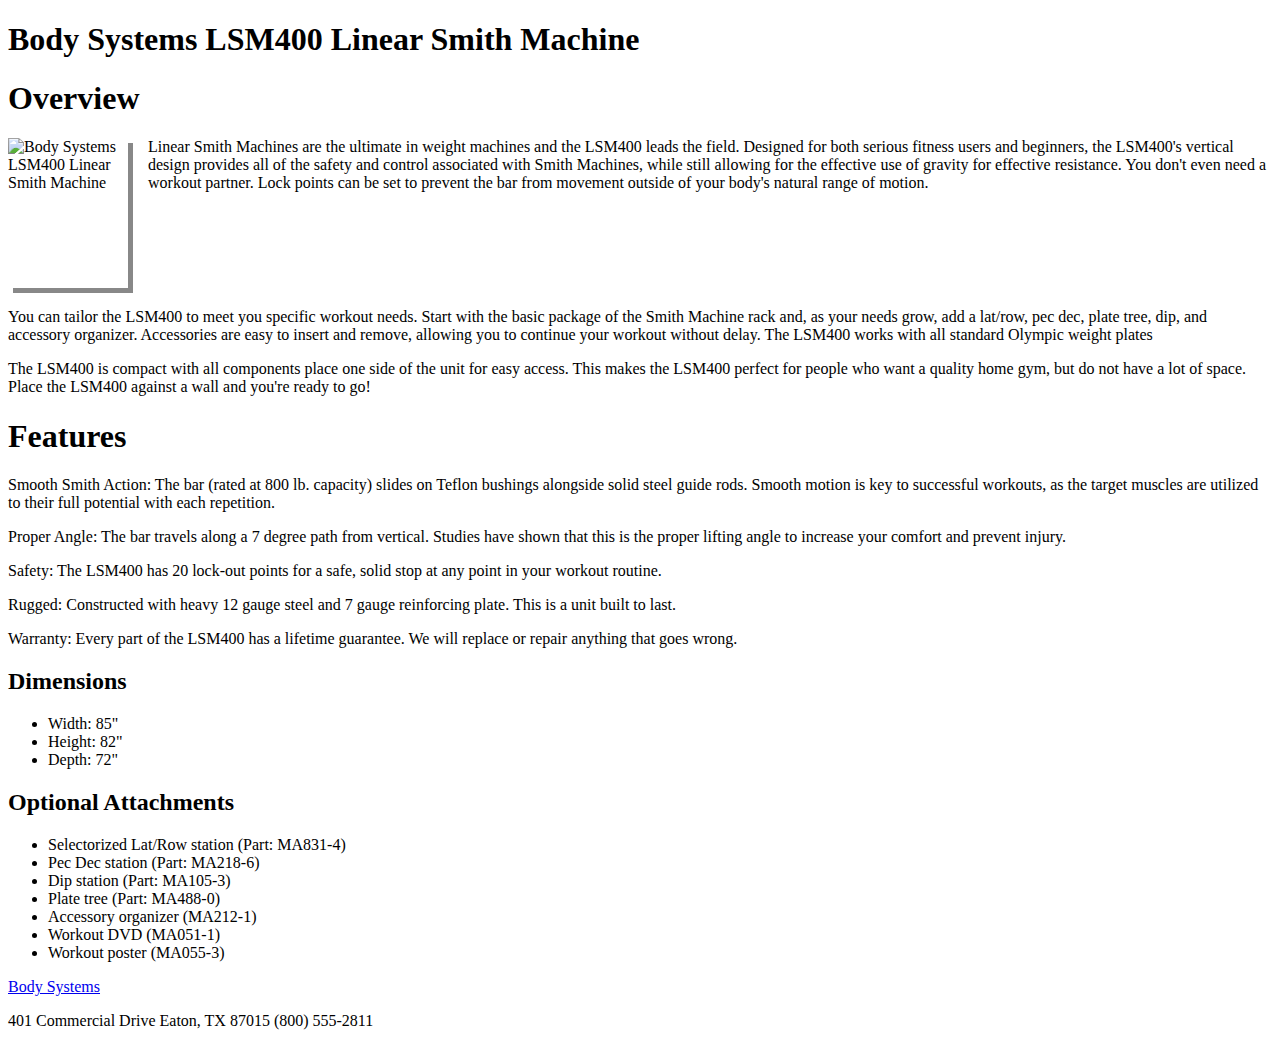
==== index.html @ a615353b "Add files via upload" ====
<!--Hunter Clark
    WEB-140-0005
    09/26/2022
    ASN5 index.html
-->

<!--Declares the document type-->
<!DOCTYPE html>

<!--The content of the page-->
<html lang="en">

    <!--Contains the title of the page and includes various metadata that tells the browser how to display the content-->
    <head>

        <!--Tells the browser to use the UTF-8 charset-->
        <meta charset="UTF-8">

        <!--Ensures compatibility with older browsers-->
        <meta http-equiv="X-UA-Compatible" content="IE=edge">
        
        <!--Tells browser to display the content as so-->
        <meta name="viewport" content="width=device-width, initial-scale=1.0">
        
        <!--The title of the webpage displayed in the tab-->
        <title>Body Systems</title>

        <!--This element links the external CSS stylesheet to the webpage -->
        <link rel="stylesheet" href="css/systems.css">

        <!--This element adds internal CSS for use within the page -->
        <style>
           section article p img#pic1 {
                width: 120px;
                height: 150px;
                float: left;
                padding: 0;
                box-shadow: 5px 5px #888888;
                margin-right: 20px;
                margin-bottom: 20px;

            }
        
        
        </style>


    </head>

    <!--Contains the content of the page-->
    <body>
        
        <!--This header is a semantic element that provides a heading for the overall page-->
        <header>
        
            <!--Overall heading of the page-->
            <h1 title="main heading of the page">Body Systems LSM400 Linear Smith Machine</h1> 
        
        </header>

        <!-- This element contains the majority of the information of the page-->
        <main>

            <!--This section covers the main info for the equipment-->
            <section title="main info section">

                <!--This article covers an overview of the excercise equiment in paragraphs-->
                <article title="Overview article">
                    <!--Secondary heading that details an overview of the product-->
                    <h1>Overview</h1>

                    <p> <img id="pic1" src="images/lesson6Exercise.jpg" alt="Body Systems LSM400 Linear Smith Machine">
                        Linear Smith Machines are the ultimate in weight machines and the LSM400
                        leads the field. Designed for both serious fitness users and beginners, the
                        LSM400's vertical design provides all of the safety and control associated
                        with Smith Machines, while still allowing for the effective use of gravity
                        for effective resistance. You don't even need a workout partner. Lock points
                        can be set to prevent the bar from movement outside of your body's natural
                        range of motion.
                    </p>

                    <p style="clear: left;">
                        You can tailor the LSM400 to meet you specific workout needs. Start with the
                        basic package of the Smith Machine rack and, as your needs grow, add a 
                        lat/row, pec dec, plate tree, dip, and accessory organizer. Accessories are easy
                        to insert and remove, allowing you to continue your workout without delay.   
                        The LSM400 works with all standard Olympic weight plates
                    </p>

                    <p style="clear: left;">
                        The LSM400 is compact with all components place one side of the unit for easy
                        access. This makes the LSM400 perfect for people who want a quality home gym, but
                        do not have a lot of space. Place the LSM400 against a wall and you're ready
                        to go!
                    </p>
                </article>

            

                <!--Article that covers the features of the product in paragraphs-->
                <article title="Features article">

                    <!--Secondary heading that explains what the section is about-->
                    <h1>Features</h1>

                    <p>
                        Smooth Smith Action: The bar (rated at 800 lb. capacity) slides on Teflon bushings
                        alongside solid steel guide rods. Smooth motion is key to successful workouts,
                        as the target muscles are utilized to their full potential with each repetition.
                    </p>

                    <p>
                        Proper Angle: The bar travels along a 7 degree path from vertical. Studies have
                        shown that this is the proper lifting angle to increase your comfort and
                        prevent injury.
                    </p>

                    <p>
                        Safety: The LSM400 has 20 lock-out points for a safe, solid stop at 
                        any point in your workout routine.
                    </p>

                    <p>
                        Rugged: Constructed with heavy 12 gauge steel and 7 gauge reinforcing plate. This is
                        a unit built to last.
                    </p>

                    <p>
                        Warranty: Every part of the LSM400 has a lifetime guarantee. We will replace
                        or repair anything that goes wrong.
                    </p>
                </article>

            </section>

        </main>

        <!--An element that is related to the above content that describes the technical details of the product-->
        <aside title="technical details of the product">
            
            <!--A smaller heading that introduces the measurements information-->
            <h2>Dimensions</h2>
            
            <!--An unordered list that details the measurements of the machine-->
            <ul title="measurements list">
                <li>Width: 85"</li>
                <li>Height: 82"</li>
                <li>Depth: 72"</li>
            </ul>

            <!--A smaller heading that details the various optional attachments for the machine-->
            <h2>Optional Attachments</h2>

            <!--An unordered list that details each optional attachment and their part number-->
            <ul title="optional attachments list">
                <li>Selectorized Lat/Row station (Part: MA831-4)</li>
                <li>Pec Dec station (Part: MA218-6)</li>
                <li>Dip station (Part: MA105-3)</li>
                <li>Plate tree (Part: MA488-0)</li>
                <li>Accessory organizer (MA212-1)</li>
                <li>Workout DVD (MA051-1)</li>
                <li>Workout poster (MA055-3)</li>
            </ul>

        </aside>

        <!--Contains a link to the product and the information of the business-->
        <footer>
            <p><a href="https://www.titan.fitness/" target="_blank">Body Systems</a></p>

            <p>401 Commercial Drive
            Eaton, TX  87015
            (800) 555-2811</p>
        </footer>

    </body>

</html>
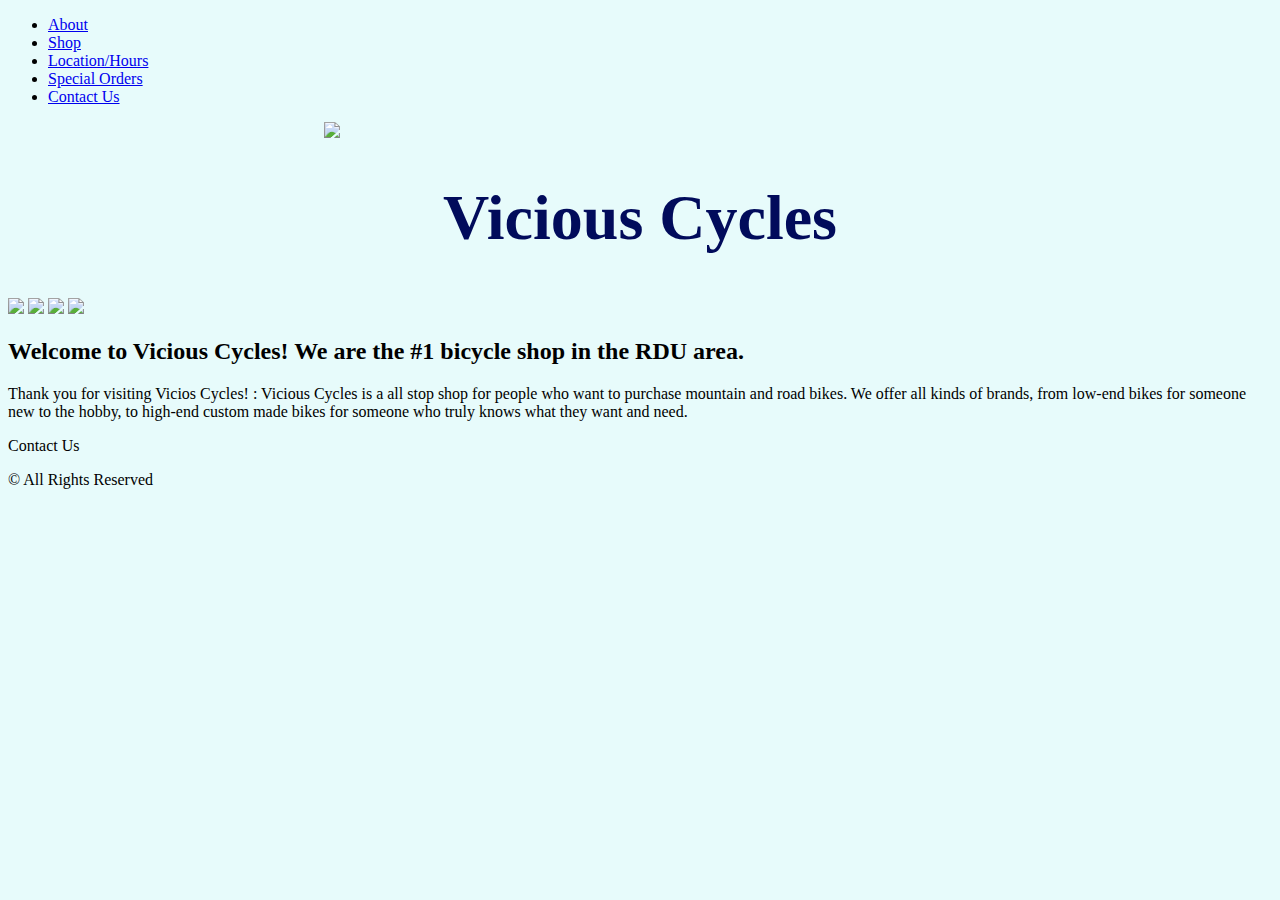
==== commit 5323ef38: "Add files via upload" ====
--- a/index.html
+++ b/index.html
@@ -1,178 +1,91 @@
-<!--Hunter Clark
-    WEB-140-0005
-    09/26/2022
-    ASN5 index.html
--->
-
-<!--Declares the document type-->
 <!DOCTYPE html>
-
-<!--The content of the page-->
 <html lang="en">
 
-    <!--Contains the title of the page and includes various metadata that tells the browser how to display the content-->
-    <head>
+<!--contains all of the meta data for the page -->
+<head>
+  
+    <!--the title of the site -->
+  <title>Vicious Cycles</title>
+  
+  <!--designates the character set to use -->
+  <meta charset="UTF-8" />
+  
+  <!--allows the viewport to be changed for various devices -->
+  <meta name="viewport" content="width=device-width,initial-scale=1" />
 
-        <!--Tells the browser to use the UTF-8 charset-->
-        <meta charset="UTF-8">
+  <!-- links the stylesheet to the page 
+  <link rel="stylesheet" href="style.css"> -->
 
-        <!--Ensures compatibility with older browsers-->
-        <meta http-equiv="X-UA-Compatible" content="IE=edge">
-        
-        <!--Tells browser to display the content as so-->
-        <meta name="viewport" content="width=device-width, initial-scale=1.0">
-        
-        <!--The title of the webpage displayed in the tab-->
-        <title>Body Systems</title>
+  <style>
+    body {
+      background-color:#E7FBFB;
+    }
+    
+    h1{
+      font-size: 4em;
+      text-align: center;
+      color: #010B5B;
+    }
+  </style>
 
-        <!--This element links the external CSS stylesheet to the webpage -->
-        <link rel="stylesheet" href="css/systems.css">
+</head>
 
-        <!--This element adds internal CSS for use within the page -->
-        <style>
-           section article p img#pic1 {
-                width: 120px;
-                height: 150px;
-                float: left;
-                padding: 0;
-                box-shadow: 5px 5px #888888;
-                margin-right: 20px;
-                margin-bottom: 20px;
+<!--contains all of the output for the page -->
+<body>
+  
+  <!--contains the topmost content of the page -->
+  <header>
 
-            }
-        
-        
-        </style>
+    <!--the navigation bar -->
+    <nav>
 
+        <!--unordered list containing the names and links to the other pages of the site -->
+        <ul>
 
-    </head>
+            <li><a href="about.html">About</a></li>
+            
+            <li><a href="shop.html">Shop</a></li>
+            
+            <li><a href="hours.html">Location/Hours</a></li>
+            
+            <li><a href="special.html">Special Orders</a></li>
+            
+            <li><a href="contact.html">Contact Us</a></li>
 
-    <!--Contains the content of the page-->
-    <body>
-        
-        <!--This header is a semantic element that provides a heading for the overall page-->
-        <header>
-        
-            <!--Overall heading of the page-->
-            <h1 title="main heading of the page">Body Systems LSM400 Linear Smith Machine</h1> 
-        
-        </header>
+        </ul>
 
-        <!-- This element contains the majority of the information of the page-->
-        <main>
+    </nav>
+    <!-- -->
+    <!--Brand logo -->
+    <img style="display: block;margin-left: auto;margin-right: auto;width: 50%;" src="img/vicious-cycles-logo.png">
+    
+    <!--Welcome message -->
+    <h1>Vicious Cycles</h1>
 
-            <!--This section covers the main info for the equipment-->
-            <section title="main info section">
+  </header>
 
-                <!--This article covers an overview of the excercise equiment in paragraphs-->
-                <article title="Overview article">
-                    <!--Secondary heading that details an overview of the product-->
-                    <h1>Overview</h1>
+  <!--contains the main content of the page -->
+  <main>
+    <div id="frontimgs">
+        <img id="familyb" src="img/familybikes.jpg">
+        <img id="povb" src="img/fpovbike.jpg">
+        <img id="mountainb" src="img/mountainbikers.jpg">
+        <img id="roadb" src="img/roadbikers.jpg">
+    </div>
+    
+    <h2>Welcome to Vicious Cycles! We are the #1 bicycle shop in the RDU area.</h2>
+    
+    <p></p>
 
-                    <p> <img id="pic1" src="images/lesson6Exercise.jpg" alt="Body Systems LSM400 Linear Smith Machine">
-                        Linear Smith Machines are the ultimate in weight machines and the LSM400
-                        leads the field. Designed for both serious fitness users and beginners, the
-                        LSM400's vertical design provides all of the safety and control associated
-                        with Smith Machines, while still allowing for the effective use of gravity
-                        for effective resistance. You don't even need a workout partner. Lock points
-                        can be set to prevent the bar from movement outside of your body's natural
-                        range of motion.
-                    </p>
+    <p>Thank you for visiting Vicios Cycles! : Vicious Cycles is a all stop shop for people who want to purchase mountain and road bikes. We offer all kinds of brands, from low-end bikes for someone new to the hobby, to high-end custom made bikes for someone who truly knows what they want and need. </p>
+  </main>
 
-                    <p style="clear: left;">
-                        You can tailor the LSM400 to meet you specific workout needs. Start with the
-                        basic package of the Smith Machine rack and, as your needs grow, add a 
-                        lat/row, pec dec, plate tree, dip, and accessory organizer. Accessories are easy
-                        to insert and remove, allowing you to continue your workout without delay.   
-                        The LSM400 works with all standard Olympic weight plates
-                    </p>
+  <!--contains the content at the bottom of the page -->
+  <footer>
+    <p><a>Contact Us</a></p>
+    <p>&copy; All Rights Reserved</p>
+  </footer>
 
-                    <p style="clear: left;">
-                        The LSM400 is compact with all components place one side of the unit for easy
-                        access. This makes the LSM400 perfect for people who want a quality home gym, but
-                        do not have a lot of space. Place the LSM400 against a wall and you're ready
-                        to go!
-                    </p>
-                </article>
-
-            
-
-                <!--Article that covers the features of the product in paragraphs-->
-                <article title="Features article">
-
-                    <!--Secondary heading that explains what the section is about-->
-                    <h1>Features</h1>
-
-                    <p>
-                        Smooth Smith Action: The bar (rated at 800 lb. capacity) slides on Teflon bushings
-                        alongside solid steel guide rods. Smooth motion is key to successful workouts,
-                        as the target muscles are utilized to their full potential with each repetition.
-                    </p>
-
-                    <p>
-                        Proper Angle: The bar travels along a 7 degree path from vertical. Studies have
-                        shown that this is the proper lifting angle to increase your comfort and
-                        prevent injury.
-                    </p>
-
-                    <p>
-                        Safety: The LSM400 has 20 lock-out points for a safe, solid stop at 
-                        any point in your workout routine.
-                    </p>
-
-                    <p>
-                        Rugged: Constructed with heavy 12 gauge steel and 7 gauge reinforcing plate. This is
-                        a unit built to last.
-                    </p>
-
-                    <p>
-                        Warranty: Every part of the LSM400 has a lifetime guarantee. We will replace
-                        or repair anything that goes wrong.
-                    </p>
-                </article>
-
-            </section>
-
-        </main>
-
-        <!--An element that is related to the above content that describes the technical details of the product-->
-        <aside title="technical details of the product">
-            
-            <!--A smaller heading that introduces the measurements information-->
-            <h2>Dimensions</h2>
-            
-            <!--An unordered list that details the measurements of the machine-->
-            <ul title="measurements list">
-                <li>Width: 85"</li>
-                <li>Height: 82"</li>
-                <li>Depth: 72"</li>
-            </ul>
-
-            <!--A smaller heading that details the various optional attachments for the machine-->
-            <h2>Optional Attachments</h2>
-
-            <!--An unordered list that details each optional attachment and their part number-->
-            <ul title="optional attachments list">
-                <li>Selectorized Lat/Row station (Part: MA831-4)</li>
-                <li>Pec Dec station (Part: MA218-6)</li>
-                <li>Dip station (Part: MA105-3)</li>
-                <li>Plate tree (Part: MA488-0)</li>
-                <li>Accessory organizer (MA212-1)</li>
-                <li>Workout DVD (MA051-1)</li>
-                <li>Workout poster (MA055-3)</li>
-            </ul>
-
-        </aside>
-
-        <!--Contains a link to the product and the information of the business-->
-        <footer>
-            <p><a href="https://www.titan.fitness/" target="_blank">Body Systems</a></p>
-
-            <p>401 Commercial Drive
-            Eaton, TX  87015
-            (800) 555-2811</p>
-        </footer>
-
-    </body>
+</body>
 
 </html>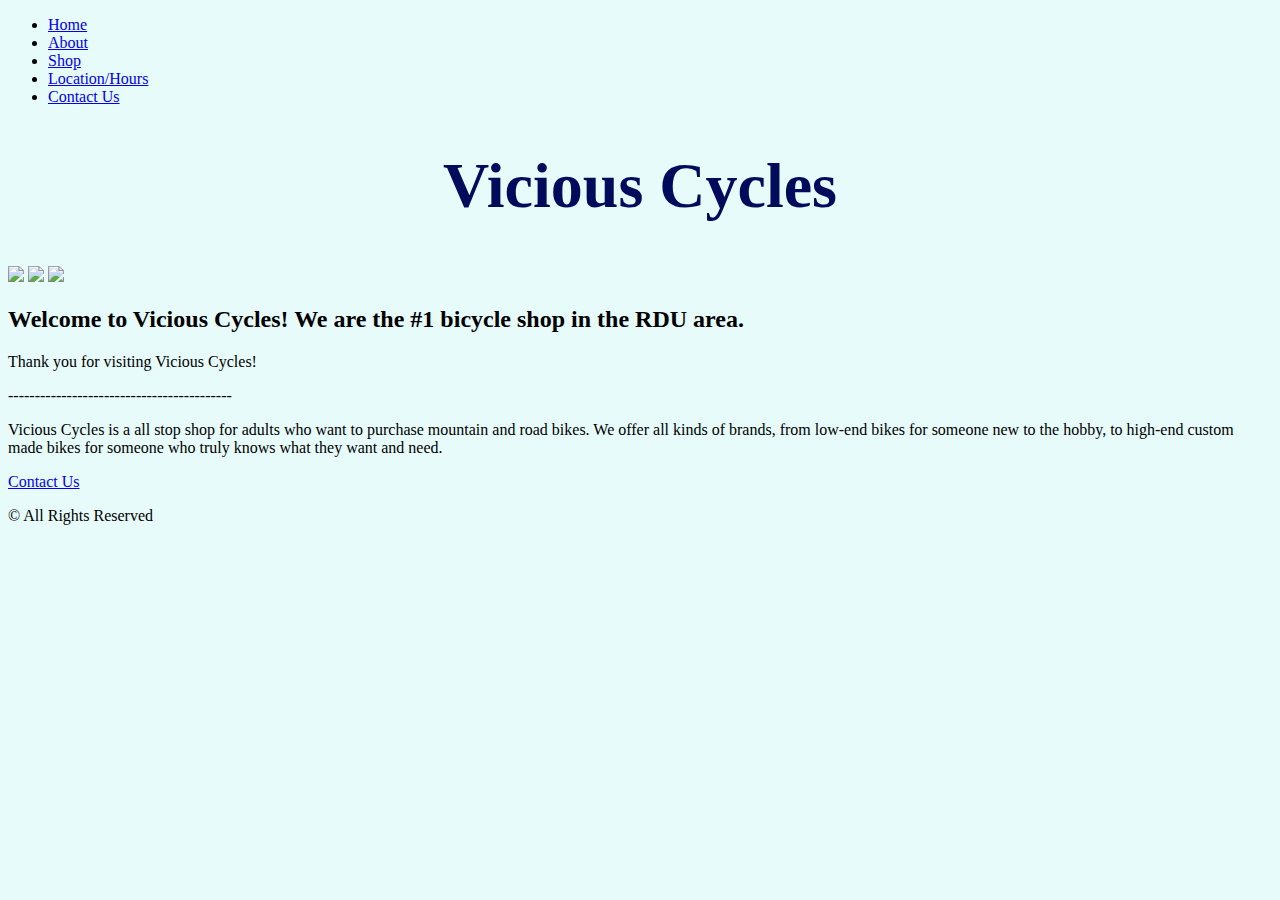
==== commit d518d6ad: "Added CSS Styleing Internal" ====
--- a/index.html
+++ b/index.html
@@ -13,20 +13,18 @@
   <!--allows the viewport to be changed for various devices -->
   <meta name="viewport" content="width=device-width,initial-scale=1" />
 
-  <!-- links the stylesheet to the page 
-  <link rel="stylesheet" href="style.css"> -->
+  <style>
+    body{
+      background-color: #E7FBFB;
 
-  <style>
-    body {
-      background-color:#E7FBFB;
     }
-    
     h1{
       font-size: 4em;
       text-align: center;
-      color: #010B5B;
+      color: #010b5b;
     }
   </style>
+  
 
 </head>
 
@@ -42,47 +40,46 @@
         <!--unordered list containing the names and links to the other pages of the site -->
         <ul>
 
-            <li><a href="about.html">About</a></li>
-            
-            <li><a href="shop.html">Shop</a></li>
-            
-            <li><a href="hours.html">Location/Hours</a></li>
-            
-            <li><a href="special.html">Special Orders</a></li>
-            
-            <li><a href="contact.html">Contact Us</a></li>
+          <li><a href="index.html">Home</a></li>
 
-        </ul>
+          <li><a href="about.html">About</a></li>
+          
+          <li><a href="shop.html">Shop</a></li>
+          
+          <li><a href="hours.html">Location/Hours</a></li>
+          
+          <li><a href="contact.html">Contact Us</a></li>
+
+      </ul>
 
     </nav>
     <!-- -->
     <!--Brand logo -->
-    <img style="display: block;margin-left: auto;margin-right: auto;width: 50%;" src="img/vicious-cycles-logo.png">
+    <h1>Vicious Cycles</h1>
     
-    <!--Welcome message -->
-    <h1>Vicious Cycles</h1>
 
   </header>
 
   <!--contains the main content of the page -->
   <main>
-    <div id="frontimgs">
-        <img id="familyb" src="img/familybikes.jpg">
-        <img id="povb" src="img/fpovbike.jpg">
-        <img id="mountainb" src="img/mountainbikers.jpg">
-        <img id="roadb" src="img/roadbikers.jpg">
+    <div id="home-img">
+        <img src="img/index/fpovbike.jpg">
+        <img src="img/index/mountainbikers.jpg">
+        <img src="img/index/roadbikers.jpg">
     </div>
     
     <h2>Welcome to Vicious Cycles! We are the #1 bicycle shop in the RDU area.</h2>
     
     <p></p>
 
-    <p>Thank you for visiting Vicios Cycles! : Vicious Cycles is a all stop shop for people who want to purchase mountain and road bikes. We offer all kinds of brands, from low-end bikes for someone new to the hobby, to high-end custom made bikes for someone who truly knows what they want and need. </p>
+    <p>Thank you for visiting Vicious Cycles!</p>
+    <p>------------------------------------------</p>
+    <p>Vicious Cycles is a all stop shop for adults who want to purchase mountain and road bikes. We offer all kinds of brands, from low-end bikes for someone new to the hobby, to high-end custom made bikes for someone who truly knows what they want and need. </p>
   </main>
 
   <!--contains the content at the bottom of the page -->
   <footer>
-    <p><a>Contact Us</a></p>
+    <p><a href="contact.hmtl">Contact Us</a></p>
     <p>&copy; All Rights Reserved</p>
   </footer>
 
